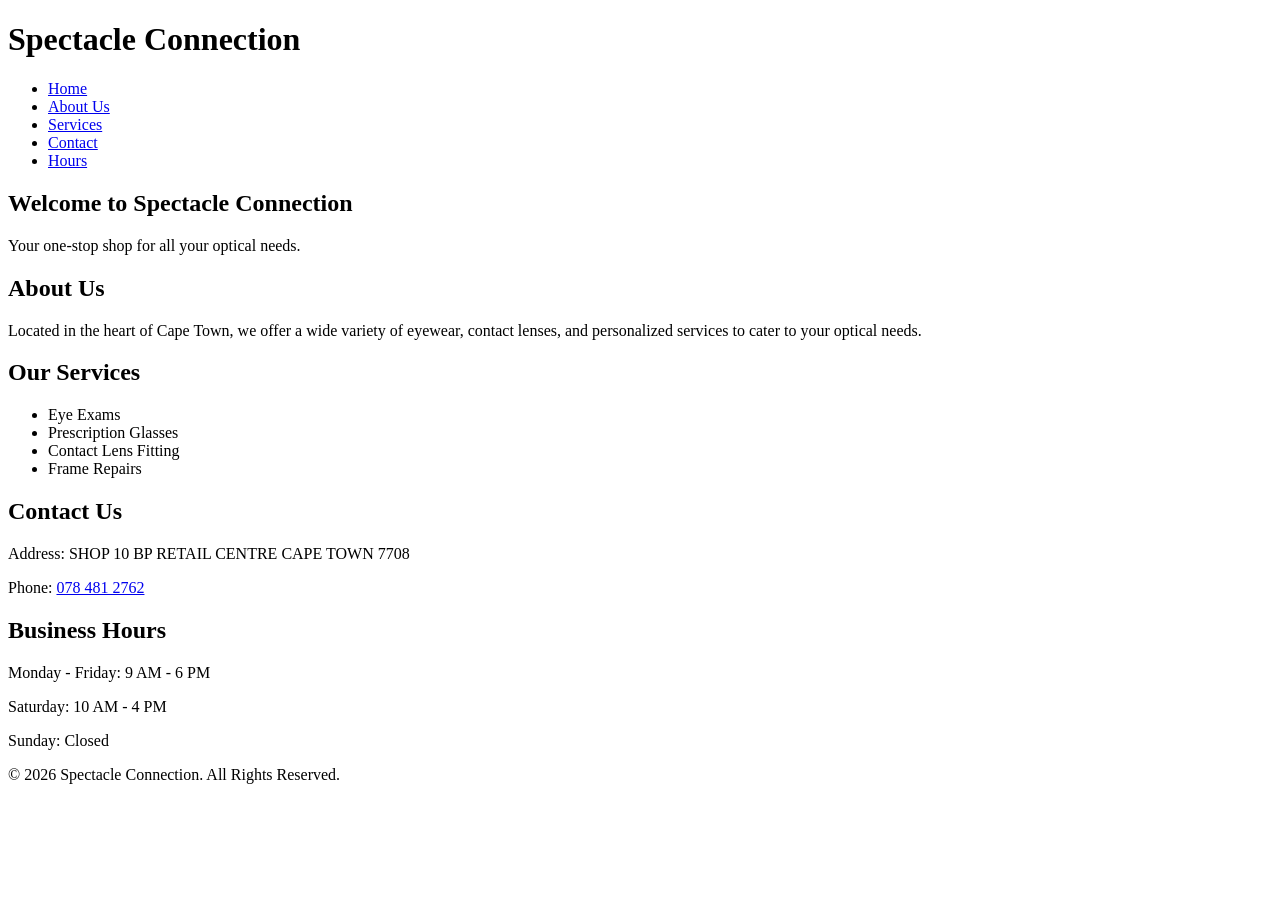
==== index.html @ ad2a1079 "Add index.html for Spectacle Connection website" ====
<!DOCTYPE html>
<html lang="en">
<head>
    <meta charset="UTF-8">
    <meta name="viewport" content="width=device-width, initial-scale=1.0">
    <title>Spectacle Connection</title>
    <link rel="stylesheet" href="styles.css">
</head>
<body>
    <header>
        <h1>Spectacle Connection</h1>
        <nav>
            <ul>
                <li><a href="#home">Home</a></li>
                <li><a href="#about">About Us</a></li>
                <li><a href="#services">Services</a></li>
                <li><a href="#contact">Contact</a></li>
                <li><a href="#hours">Hours</a></li>
            </ul>
        </nav>
    </header>
    <main>
        <section id="home">
            <h2>Welcome to Spectacle Connection</h2>
            <p>Your one-stop shop for all your optical needs.</p>
        </section>
        <section id="about">
            <h2>About Us</h2>
            <p>Located in the heart of Cape Town, we offer a wide variety of eyewear, contact lenses, and personalized services to cater to your optical needs.</p>
        </section>
        <section id="services">
            <h2>Our Services</h2>
            <ul>
                <li>Eye Exams</li>
                <li>Prescription Glasses</li>
                <li>Contact Lens Fitting</li>
                <li>Frame Repairs</li>
            </ul>
        </section>
        <section id="contact">
            <h2>Contact Us</h2>
            <p>Address: SHOP 10 BP RETAIL CENTRE CAPE TOWN 7708</p>
            <p>Phone: <a href="tel:0784812762">078 481 2762</a></p>
        </section>
        <section id="hours">
            <h2>Business Hours</h2>
            <p>Monday - Friday: 9 AM - 6 PM</p>
            <p>Saturday: 10 AM - 4 PM</p>
            <p>Sunday: Closed</p>
        </section>
    </main>
    <footer>
        <p>&copy; 2026 Spectacle Connection. All Rights Reserved.</p>
    </footer>
    <script src="script.js"></script>
</body>
</html>
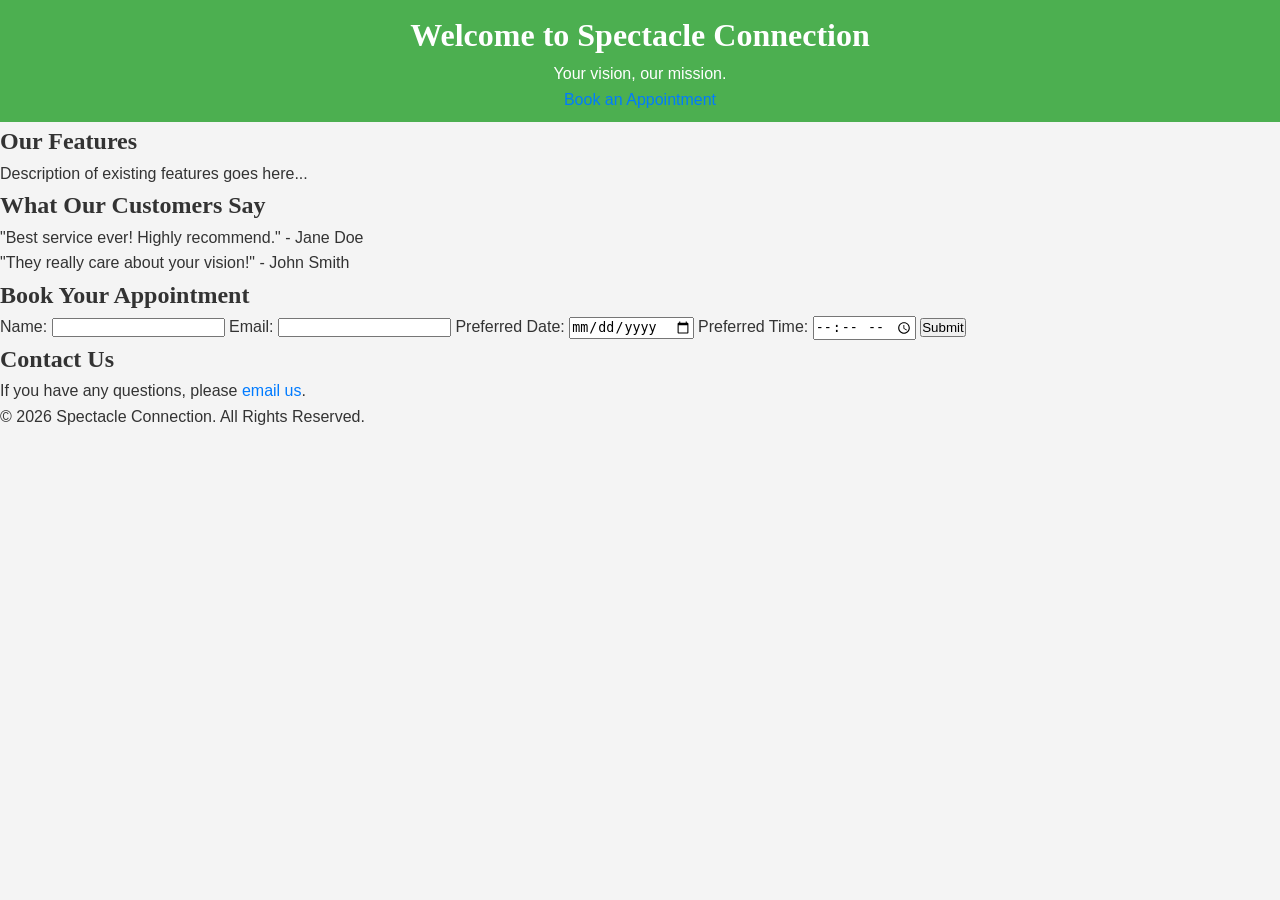
==== commit 3db5657f: "Updated index.html with enhanced features including hero section, testimonials, and appointment book" ====
--- a/index.html
+++ b/index.html
@@ -7,51 +7,54 @@
     <link rel="stylesheet" href="styles.css">
 </head>
 <body>
-    <header>
-        <h1>Spectacle Connection</h1>
-        <nav>
-            <ul>
-                <li><a href="#home">Home</a></li>
-                <li><a href="#about">About Us</a></li>
-                <li><a href="#services">Services</a></li>
-                <li><a href="#contact">Contact</a></li>
-                <li><a href="#hours">Hours</a></li>
-            </ul>
-        </nav>
+    <!-- Hero Section -->
+    <header class="hero">
+        <h1>Welcome to Spectacle Connection</h1>
+        <p>Your vision, our mission.</p>
+        <a href="#appointment" class="btn">Book an Appointment</a>
     </header>
-    <main>
-        <section id="home">
-            <h2>Welcome to Spectacle Connection</h2>
-            <p>Your one-stop shop for all your optical needs.</p>
-        </section>
-        <section id="about">
-            <h2>About Us</h2>
-            <p>Located in the heart of Cape Town, we offer a wide variety of eyewear, contact lenses, and personalized services to cater to your optical needs.</p>
-        </section>
-        <section id="services">
-            <h2>Our Services</h2>
-            <ul>
-                <li>Eye Exams</li>
-                <li>Prescription Glasses</li>
-                <li>Contact Lens Fitting</li>
-                <li>Frame Repairs</li>
-            </ul>
-        </section>
-        <section id="contact">
-            <h2>Contact Us</h2>
-            <p>Address: SHOP 10 BP RETAIL CENTRE CAPE TOWN 7708</p>
-            <p>Phone: <a href="tel:0784812762">078 481 2762</a></p>
-        </section>
-        <section id="hours">
-            <h2>Business Hours</h2>
-            <p>Monday - Friday: 9 AM - 6 PM</p>
-            <p>Saturday: 10 AM - 4 PM</p>
-            <p>Sunday: Closed</p>
-        </section>
-    </main>
+
+    <!-- Existing Features Section -->
+    <section id="features">
+        <h2>Our Features</h2>
+        <p>Description of existing features goes here...</p>
+    </section>
+
+    <!-- Testimonials Section -->
+    <section id="testimonials">
+        <h2>What Our Customers Say</h2>
+        <blockquote>
+            <p>"Best service ever! Highly recommend." - Jane Doe</p>
+        </blockquote>
+        <blockquote>
+            <p>"They really care about your vision!" - John Smith</p>
+        </blockquote>
+    </section>
+
+    <!-- Appointment Booking Form Section -->
+    <section id="appointment">
+        <h2>Book Your Appointment</h2>
+        <form action="#" method="post">
+            <label for="name">Name:</label>
+            <input type="text" id="name" name="name" required>
+            <label for="email">Email:</label>
+            <input type="email" id="email" name="email" required>
+            <label for="date">Preferred Date:</label>
+            <input type="date" id="date" name="date" required>
+            <label for="time">Preferred Time:</label>
+            <input type="time" id="time" name="time" required>
+            <button type="submit">Submit</button>
+        </form>
+    </section>
+
+    <!-- Improved Structure Section -->
+    <section id="contact">
+        <h2>Contact Us</h2>
+        <p>If you have any questions, please <a href="mailto:info@spectacleconnection.com">email us</a>.</p>
+    </section>
+
     <footer>
         <p>&copy; 2026 Spectacle Connection. All Rights Reserved.</p>
     </footer>
-    <script src="script.js"></script>
 </body>
 </html>
--- a/styles.css
+++ b/styles.css
@@ -0,0 +1,54 @@
+/**
+ * Base Reset 
+ */
+* {
+    margin: 0;
+    padding: 0;
+    box-sizing: border-box;
+}
+
+/* Typography */
+body {
+    font-family: 'Arial', sans-serif;
+    line-height: 1.6;
+    color: #333;
+    background-color: #f4f4f4;
+}
+
+/* Colors */
+header {
+    background-color: #4CAF50;
+    color: white;
+    padding: 10px 0;
+    text-align: center;
+}
+
+h1, h2, h3 {
+    font-family: 'Georgia', serif;
+}
+
+a {
+    color: #007BFF;
+    text-decoration: none;
+}
+
+a:hover {
+    text-decoration: underline;
+}
+
+/* Layout */
+.container {
+    width: 80%;
+    margin: auto;
+    overflow: hidden;
+}
+
+/* Responsive Design */
+@media (max-width: 768px) {
+    .container {
+        width: 95%;
+    }
+    header {
+        padding: 15px 0;
+    }
+}
